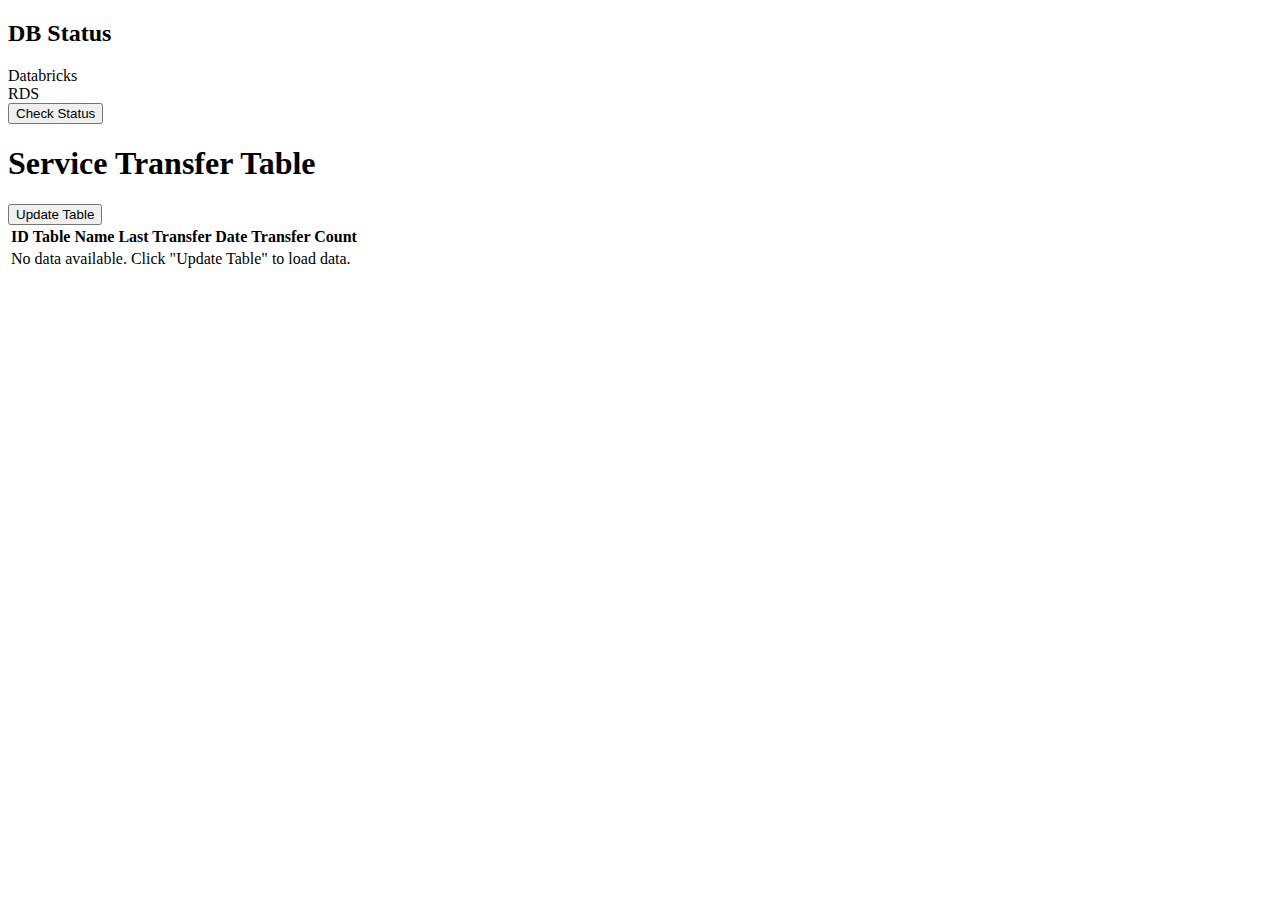
==== services/connector/ui/index.html @ cd6d7129 "Add admin UI for service transfer management with status indicators" ====
<!DOCTYPE html>
<html lang="en">
<head>
    <meta charset="UTF-8">
    <meta name="viewport" content="width=device-width, initial-scale=1.0">
    <title>AirConnector Admin</title>
    <link rel="stylesheet" href="/ui/style.css">
</head>
<body>
    <div class="sidebar">
        <h2>DB Status</h2>
        <div class="db-status">
            <div id="databricks-dot" class="dot"></div>
            <span>Databricks</span>
        </div>
        <div class="db-status">
            <div id="rds-dot" class="dot"></div>
            <span>RDS</span>
        </div>
        <button id="check-status">Check Status</button>
    </div>

    <div class="container">
        <h1>Service Transfer Table</h1>
        <button id="update-table">Update Table</button>
        <table id="service-transfer-table">
            <thead>
                <tr>
                    <th>ID</th>
                    <th>Table Name</th>
                    <th>Last Transfer Date</th>
                    <th>Transfer Count</th>
                </tr>
            </thead>
            <tbody>
                <tr>
                    <td colspan="4">No data available. Click "Update Table" to load data.</td>
                </tr>
            </tbody>
        </table>
    </div>
    <script src="/ui/script.js"></script>
</body>
</html>
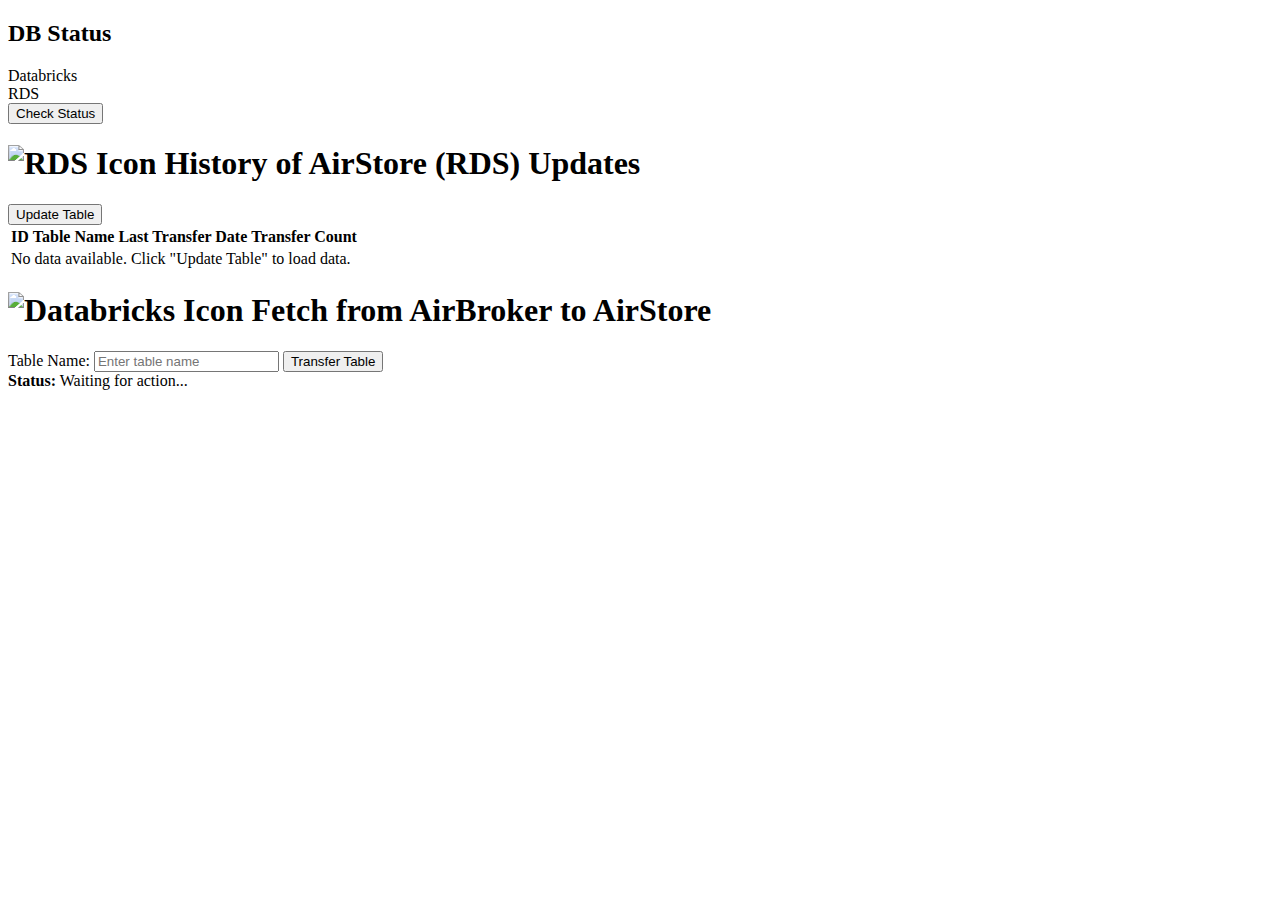
==== commit 83e47a4f: "Transfer 2 (#7)" ====
--- a/services/connector/ui/index.html
+++ b/services/connector/ui/index.html
@@ -21,23 +21,43 @@
     </div>
 
     <div class="container">
-        <h1>Service Transfer Table</h1>
-        <button id="update-table">Update Table</button>
-        <table id="service-transfer-table">
-            <thead>
-                <tr>
-                    <th>ID</th>
-                    <th>Table Name</th>
-                    <th>Last Transfer Date</th>
-                    <th>Transfer Count</th>
-                </tr>
-            </thead>
-            <tbody>
-                <tr>
-                    <td colspan="4">No data available. Click "Update Table" to load data.</td>
-                </tr>
-            </tbody>
-        </table>
+        <div class="left-section">
+            <h1>
+                <img src="https://miro.medium.com/v2/resize:fit:1400/format:webp/1*Sk7m2to8qv-N-hMII4T5jw.png" alt="RDS Icon" class="icon", height="50px">
+                History of AirStore (RDS) Updates
+            </h1>
+            <button id="update-table">Update Table</button>
+            <table id="service-transfer-table">
+                <thead>
+                    <tr>
+                        <th>ID</th>
+                        <th>Table Name</th>
+                        <th>Last Transfer Date</th>
+                        <th>Transfer Count</th>
+                    </tr>
+                </thead>
+                <tbody>
+                    <tr>
+                        <td colspan="4">No data available. Click "Update Table" to load data.</td>
+                    </tr>
+                </tbody>
+            </table>
+        </div>
+
+        <div class="right-section">
+            <h1>
+                <img src="https://upload.wikimedia.org/wikipedia/commons/thumb/6/63/Databricks_Logo.png/440px-Databricks_Logo.png" alt="Databricks Icon" class="icon" height="50px">
+                Fetch from AirBroker to AirStore
+            </h1>
+            <form id="transfer-form">
+                <label for="table-name">Table Name:</label>
+                <input type="text" id="table-name" name="table_name" placeholder="Enter table name" required>
+                <button type="submit">Transfer Table</button>
+            </form>
+            <div class="status" id="transfer-status">
+                <strong>Status:</strong> Waiting for action...
+            </div>
+        </div>
     </div>
     <script src="/ui/script.js"></script>
 </body>
